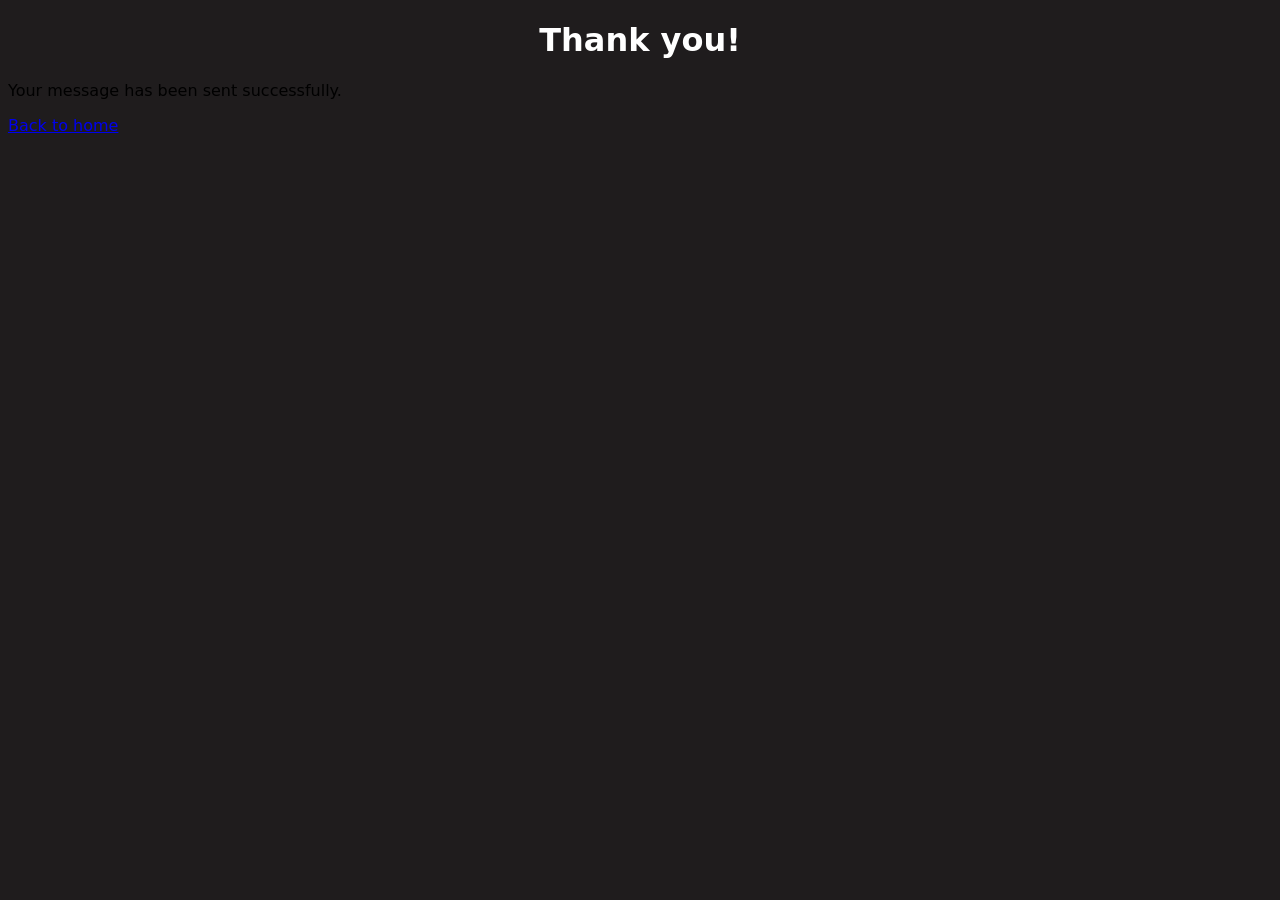
==== thanks.html @ 41e4a97f "Contact form now on website" ====
<!DOCTYPE html>
<html lang="en">
    <head>
        <meta charset="UTF-8">
        <meta name="viewport" content="width=device-width, initial-scale=1.0">
        <title> Thank you for contacting! </title>
        <link rel="stylesheet" href="css/styles.css">
    </head>
    <body class ="thanks-page">
        <main class="thanks-card">
            <h1> Thank you!</h1>
            <p> Your message has been sent successfully. </p>
            <a href="index.html"> Back to home </a>
        </main>
    </body>
</html>
---- css/styles.css ----
body {
    font-family: "Outfit",system-ui,sans-serif;
    background-color: #1f1c1d;
}

h1{
    text-align: center;
    color:white;
}

footer {
    font-family: "Outfit",system-ui,sans-serif;
    text-align: center;
    padding: 2px;
    border-radius:8px;
    background-color:#353032;
    color: white;
}
#hero {
    
    background-color: #353032;
    color: white;
    text-align:center;
    font-weight: bolder;
    font-style: italic;
    padding: 10px;
    border-radius: 20px;
}

#hero img {
    width:150px;
    height: 150px;
    border: 1px solid white;
    border-radius: 50%;
    background-color: white;
    object-fit: cover;
}

#hobbies{
    display: flex; 
    flex-direction: column;
    align-items: center;
    font-family: sans-serif;
    color: white;
    text-align: center;
    font-weight: 600;
    font-size: 50px;
    margin-bottom: 1rem;
}

.flex-container {
    display: flex;
    flex-direction: column;
    align-items: center;
    max-width: 40rem;
    padding: 0 1rem;
    font-family: sans-serif;
    color:white;
}

#hobbies ul {
    margin: 0;
}

h2 {
    font-family: "Outfit",system-ui,sans-serif;
    text-align: center;
    font-size: 30px;
    color: white;
    margin: 0.5rem0;
}

#bio {
    font-family: sans-serif;
    font-weight: 300;
    font-size: 25px;
    color: white;
    text-align: left;
}

img {
    display: block;
    margin-left: auto;
    margin-right: auto;
}

#hobbies {
    font-family: sans-serif;
    font-weight: 300;
    font-size: 25px;
    color: white;
}

#images {
    border: 2px solid rgb(255, 255, 255);
    margin-bottom: 2rem;
}

#images figure {
    text-align: center;
    font-size: 15px;
    color: white;
    font-family: sans-serif;
    font-weight: 600;
}

#images img {
    max-width:100%;
}
#lit {
    border: 2px solid white;
}

#lit div {
    padding: 2rem;
    max-width: 40rem;
    margin: 0 auto;
}

#lit h2 {
    font-family:"Outfit",system-ui,sans-serif; 
    font-size: 30px;
    color: white;
}

#lit div p{
    font-size: 25px;
    font-weight: 300;
}

#video figure{
    display: block; 
    max-width: 50rem;
    margin: 0 auto 2rem auto;
    padding: 0 1rem;
    aspect-ratio: auto;
}

#video iframe{
    display: block;
    width: 100%;
    height: auto;
    aspect-ratio: 16/9;
    border: 2px solid white;
}

#video figcaption{
    color: white;
    text-align: center;
    margin-top: 1.5rem;
    font-size: 30px;
    font-weight: 400;
}

@media screen and (min-width: 60em){
    figure {
        display: grid; 
        grid-template-columns: 2fr 1fr;
        margin: 2rem;
    }

    figcaption {
        display: flex;
        justify-content: center;
        align-items: center;
        font-size: 2rem;
        margin-left: 1rem;
    }

    #lit div {
        max-width: 100%;
        columns: 20rem;
    }
}

@media screen and (min-width: 100em){
    #images {
        display: grid;
        grid-template-columns: 1fr 1fr 1fr;
    }

    figcaption {
        margin-top: 1.2rem;
        font-size: 20px;
    }

    hr {
        display: none;

    }

    #images h2 {
        grid-column: 1/-1;
    }

    figure{
        display:block;
    }
}
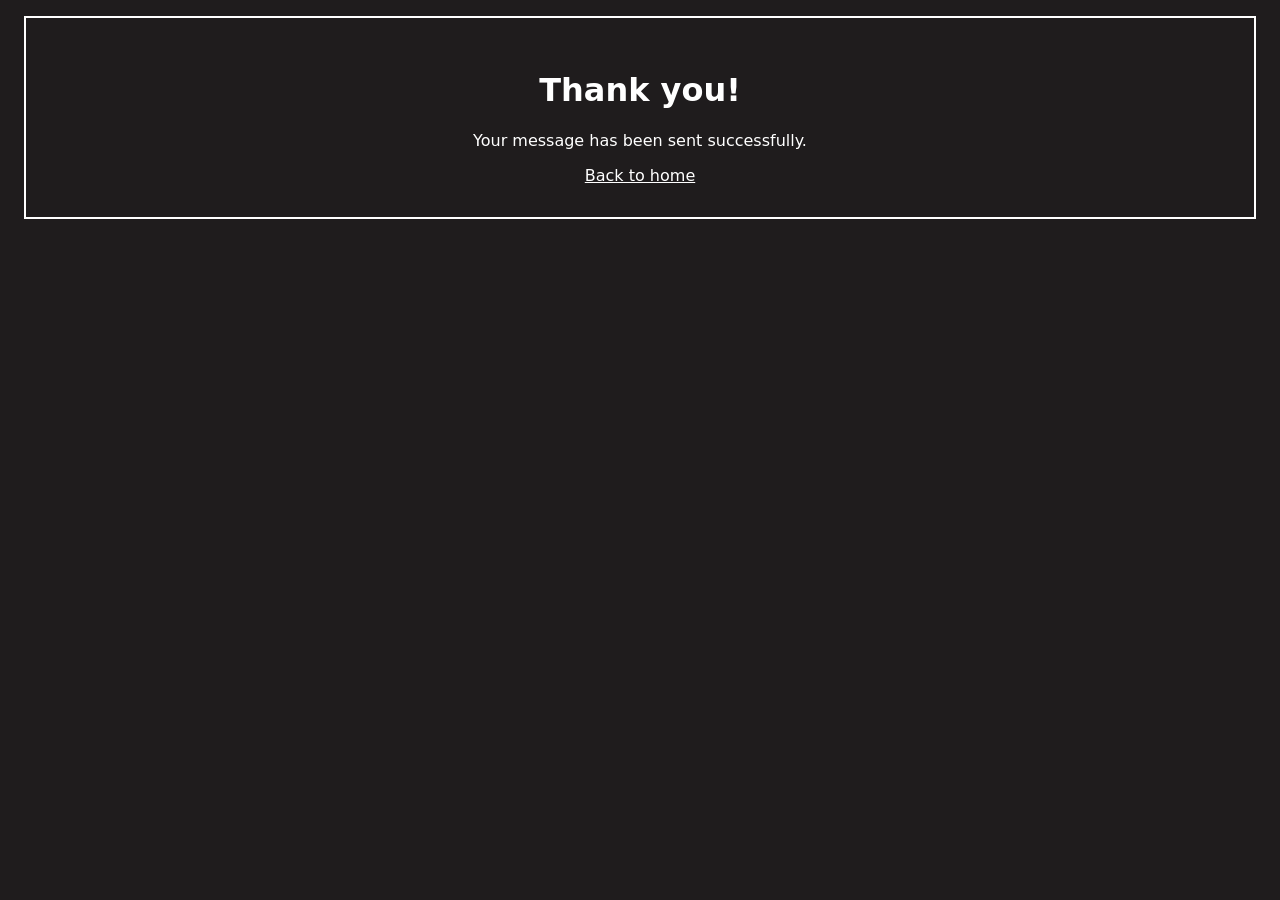
==== commit 4fb41496: "Completed contact form" ====
--- a/thanks.html
+++ b/thanks.html
@@ -6,11 +6,10 @@
         <title> Thank you for contacting! </title>
         <link rel="stylesheet" href="css/styles.css">
     </head>
-    <body class ="thanks-page">
-        <main class="thanks-card">
+    <header id="thanks">
             <h1> Thank you!</h1>
             <p> Your message has been sent successfully. </p>
             <a href="index.html"> Back to home </a>
-        </main>
+    </header>
     </body>
 </html>
--- a/css/styles.css
+++ b/css/styles.css
@@ -197,3 +197,81 @@
         display:block;
     }
 }
+
+/* Contact Form */
+#contact{
+    border: 2px solid white;
+    color: white; 
+    padding: 1rem;
+    margin: 1rem 0;
+
+}
+
+#contact form {
+    max-width: 40rem;
+    margin: 0 auto;
+}
+
+#contact fieldset {
+    background-color: #353032;
+    border: 1px solid white;
+    padding: 1rem;
+    min-width: 0;
+}
+
+#contact label {
+    display: block;
+    margin-bottom: 0.5rem;
+}
+
+#contact input[type="text"],
+#contact input[type="email"],
+#contact input[type="tel"],
+#contact textarea{
+    width: 100%;
+    padding: 0.75rem;
+    box-sizing: border-box;
+    font: inherit;
+}
+
+#contact textarea{
+    resize: vertical;
+}
+
+#contact ul{
+    list-style: none;
+    padding: 0;
+}
+
+#contact li{
+    margin-bottom: 0.5rem;
+}
+
+#contact li label{
+    display: inline;
+}
+
+#contact button {
+    background-color: white;
+    color: #1f1c1d;
+    border: none;
+    padding: 0.75rem 2rem;
+    margin-top: 1rem;
+    font: inherit;
+    font-weight: bold;
+    cursor: pointer;
+}
+
+/* Thank you page */
+#thanks{
+    border: 2px solid white;
+    color: white;
+    text-align: center;
+    padding: 2rem;
+    margin: 1rem;
+}
+
+#thanks a{
+    color: white;
+}
+
